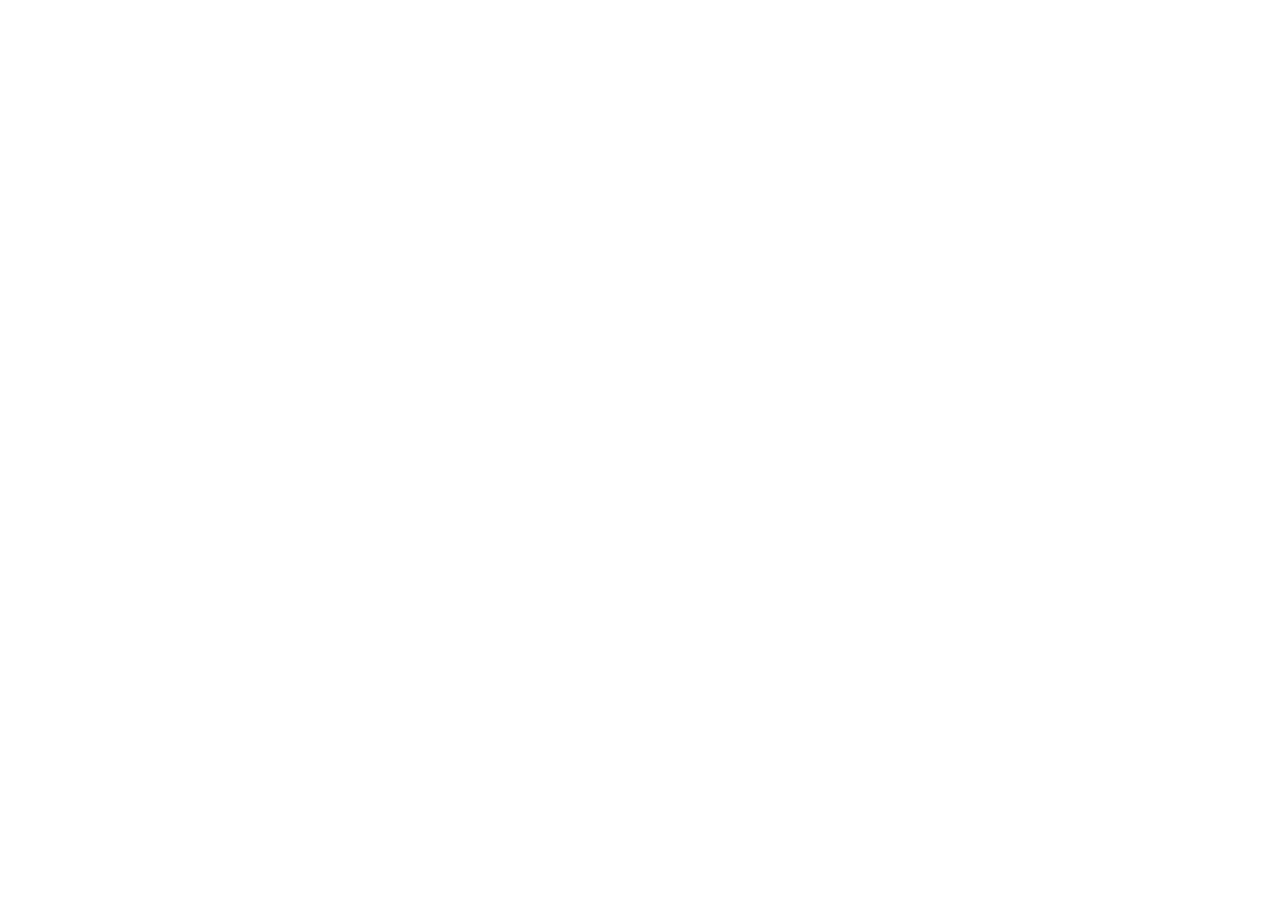
==== success.html @ e07ed815 "canvas begin" ====
<!DOCTYPE html>
<html lang="en">
<head>
    <script src="js/pubnub.min.js"></script>
    <script src="js/script.js"></script>
    <meta charset="UTF-8">
    <title>Canvas Drawing</title>
</head>
<body>
<script type="text/javascript">

    var PUBNUB_demo = PUBNUB.init({
        publish_key: 'pub-c-28499904-6bb2-46bb-9475-37428c2674a1',
        subscribe_key: 'sub-c-0e43000c-3a9a-11e5-883c-02ee2ddab7fe'
    });
    var canvas = document.getElementById('drawCanvas');
    var ctx = canvas.getContext('2d');

    ctx.lineWidth = '3';
    canvas.addEventListener('mousedown', startDraw, false);
    canvas.addEventListener('mousemove', draw, false);
    canvas.addEventListener('mouseup', endDraw, false);
    // create a flag
    var isActive = false;

    // array to collect coordinates
    var plots = [];

    function draw(e) {
        if(!isActive) return;

        // cross-browser canvas coordinates
        var x = e.offsetX || e.layerX - canvas.offsetLeft;
        var y = e.offsetY || e.layerY - canvas.offsetTop;

        plots.push({x: x, y: y});

        drawOnCanvas(plots);
    }

    function drawOnCanvas(color, plots) {
        ctx.beginPath();
        ctx.moveTo(plots[0].x, plots[0].y);

        for(var i=1; i<plots.length; i++) {
            ctx.lineTo(plots[i].x, plots[i].y);
        }
        ctx.stroke();
    }
    function startDraw(e) {
        isActive = true;
    }

    function endDraw(e) {
        isActive = false;

        // empty the array
        plots = [];
    }
</script>
<canvas id="drawCanvas" width="800" height="600"></canvas>

</body>
</html>
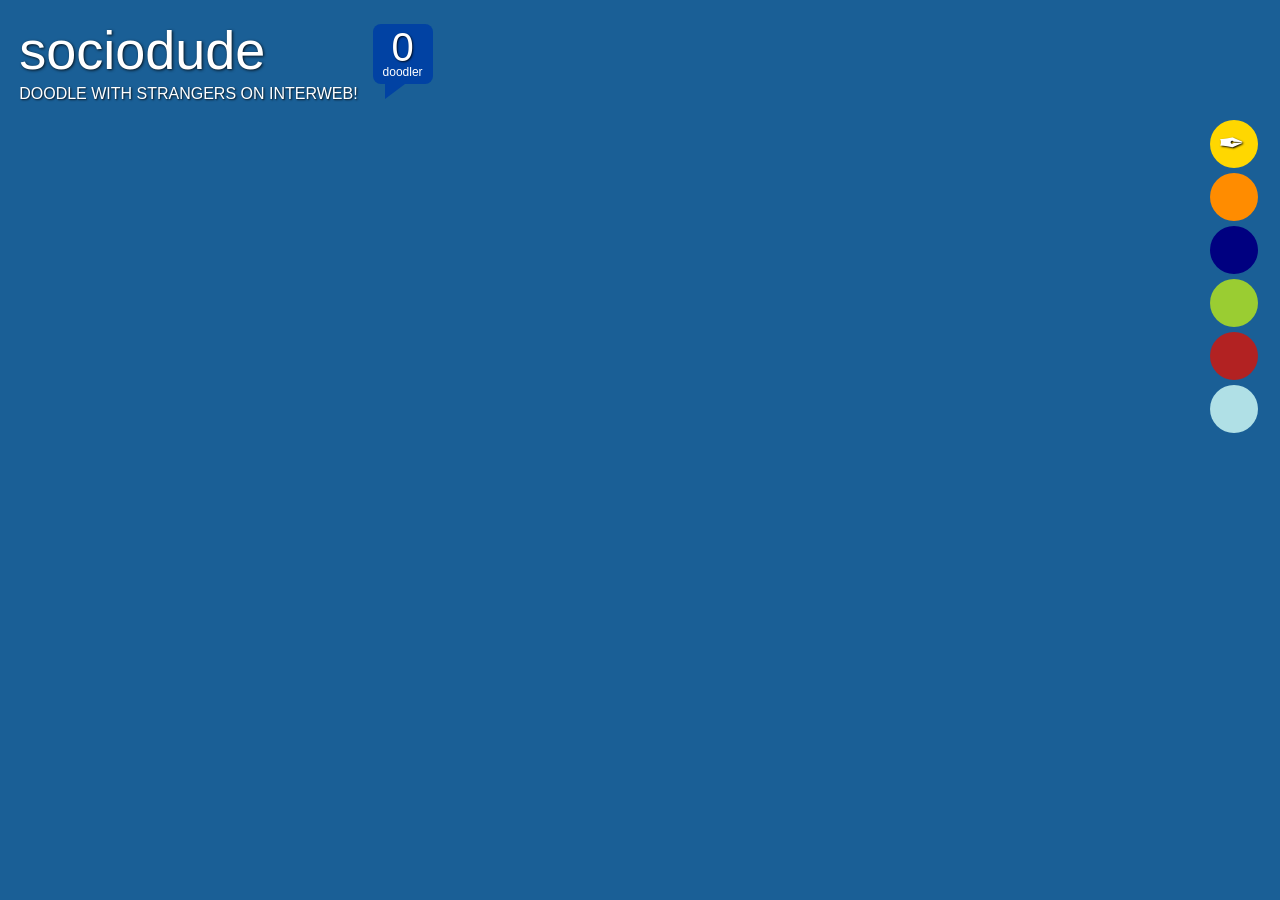
==== commit 403aecd3: "final commit on 5aug" ====
--- a/success.html
+++ b/success.html
@@ -1,64 +1,50 @@
-<!DOCTYPE html>
+<!doctype html>
 <html lang="en">
 <head>
-    <script src="js/pubnub.min.js"></script>
-    <script src="js/script.js"></script>
-    <meta charset="UTF-8">
-    <title>Canvas Drawing</title>
+    <meta charset="utf-8">
+    <meta http-equiv="X-UA-Compatible" content="IE=edge,chrome=1">
+
+    <title>SocioDude</title>
+        <meta name="viewport" content="width=device-width, initial-scale=1.0">
+    <link rel="stylesheet" href="css/style.css">
 </head>
+
 <body>
-<script type="text/javascript">
+<header>
+    <div>
+        <h1>SocioDude</h1>
+        <h2>Doodle with strangers on InterWeb!</h2>
+    </div>
+    <div class="bubble">
+        <span id="occupancy">0</span>
+        <span id="unit">doodler</span>
+    </div>
+</header>
 
-    var PUBNUB_demo = PUBNUB.init({
-        publish_key: 'pub-c-28499904-6bb2-46bb-9475-37428c2674a1',
-        subscribe_key: 'sub-c-0e43000c-3a9a-11e5-883c-02ee2ddab7fe'
-    });
-    var canvas = document.getElementById('drawCanvas');
-    var ctx = canvas.getContext('2d');
+<section id="main">
+    <canvas id="drawCanvas" width="300" height="300">Canvas is not supported on this browser!</canvas>
 
-    ctx.lineWidth = '3';
-    canvas.addEventListener('mousedown', startDraw, false);
-    canvas.addEventListener('mousemove', draw, false);
-    canvas.addEventListener('mouseup', endDraw, false);
-    // create a flag
-    var isActive = false;
+    <section id="colorSwatch">
+        <input type="radio" name="color" id="color01" data-color="gold" checked><label for="color01"></label>
+        <input type="radio" name="color" id="color02" data-color="darkorange">	<label for="color02"></label>
+        <input type="radio" name="color" id="color03" data-color="navy">		<label for="color03"></label>
+        <input type="radio" name="color" id="color04" data-color="yellowgreen">	<label for="color04"></label>
+        <input type="radio" name="color" id="color05" data-color="firebrick">	<label for="color05"></label>
+        <input type="radio" name="color" id="color06" data-color="powderblue">	<label for="color06"></label>
+    </section>
+</section>
 
-    // array to collect coordinates
-    var plots = [];
 
-    function draw(e) {
-        if(!isActive) return;
 
-        // cross-browser canvas coordinates
-        var x = e.offsetX || e.layerX - canvas.offsetLeft;
-        var y = e.offsetY || e.layerY - canvas.offsetTop;
 
-        plots.push({x: x, y: y});
 
-        drawOnCanvas(plots);
-    }
+<script>
+    // For history() demo, please view history.html.
+    var drawHistory = false;
+</script>
 
-    function drawOnCanvas(color, plots) {
-        ctx.beginPath();
-        ctx.moveTo(plots[0].x, plots[0].y);
-
-        for(var i=1; i<plots.length; i++) {
-            ctx.lineTo(plots[i].x, plots[i].y);
-        }
-        ctx.stroke();
-    }
-    function startDraw(e) {
-        isActive = true;
-    }
-
-    function endDraw(e) {
-        isActive = false;
-
-        // empty the array
-        plots = [];
-    }
-</script>
-<canvas id="drawCanvas" width="800" height="600"></canvas>
+<script src="http://cdn.pubnub.com/pubnub.min.js"></script>
+<script src="js/script.js"></script>
 
 </body>
 </html>
--- a/css/style.css
+++ b/css/style.css
@@ -0,0 +1,214 @@
+* { -moz-box-sizing: border-box; -webkit-box-sizing: border-box; box-sizing: border-box; }
+html {
+	height: 100%;
+}
+body {
+    font-family: "Segoe UI Web Light", "Segoe UI Light", "Segoe UI Web Regular", "Segoe UI", "HelveticaNeue-Light", "Helvetica Neue Light", "Helvetica Neue", Helvetica, Arial, "Lucida Grande", sans-serif; 
+    font-size: 1.2rem;
+    margin: 1em;
+    color: #fff;
+
+    background-color: #1a5f96;
+}
+body.alt {
+
+    background-color: #012e13;
+}
+body.alt2 {
+
+    background-color: #505050;
+}
+header {
+	margin-bottom: 1em;
+}
+h1, h2, h3 {
+	margin: 0;
+	font-weight: normal;
+}
+h1 {
+	font-size: 3.375rem;
+	text-transform: lowercase;
+	text-shadow: 1px 1px 3px rgba(0, 0, 0, 0.8);
+}
+h2 {
+	font-size: 1rem;
+	text-transform: uppercase;
+	line-height: 1.6rem;
+	text-shadow: 1px 1px 2px rgba(0, 0, 0, 0.8);
+}
+a {
+	color: #fff;
+	text-decoration: underline;
+}
+footer {
+	font-size: .75em;
+	color: silver;
+	position: absolute;
+	bottom: 1em;
+	right: 1em;
+}
+#drawCanvas {
+
+  	position: absolute;
+	top: 0;
+	left: 0;
+}
+#drawCanvas:hover, #drawCanvas:active {
+  cursor: url('[data-uri]'), 
+  pointer;
+}
+#colorSwatch {
+	position: absolute;
+	bottom: 20px;
+	right: 20px;
+}
+
+
+input[type=radio] {
+	margin: 0;
+	display: none;
+	width: 0;
+}
+input[type=radio]:checked + label::after {
+	content: '\2712';
+	position: absolute;
+	left: 8px;
+}
+
+label {
+	display: inline-block; 
+	width: 48px; height: 48px; 
+	position: relative;
+	padding-right: 5px;
+	border-radius: 50%;
+	text-shadow: 1px 1px 2px #000;
+	color: #fff;
+	font-size: 32px;
+	line-height: 46px;
+}
+label[for=color01] {background: gold;}
+label[for=color02] {background: darkorange;}
+label[for=color03] {background: navy;}
+label[for=color04] {background: yellowgreen;}
+label[for=color05] {background: firebrick;}
+label[for=color06] {background: powderblue;}
+
+footer {
+	margin-top: 1.5em;
+}
+
+/* Occupancy Animation */
+
+.anim {
+	transform: scale(2.0);
+}
+header div {
+	float: left;
+}
+.bubble {
+	-webkit-transition: all .5s;
+	transition: all .5s;
+}
+.bubble {
+	position: absolute;
+	top: 20px;
+	right: 15px;
+  	min-width: 48px;
+  	height: 48px;
+  	padding: .3em;
+  	display: inline-block;
+  	border-radius: 8px;
+  	line-height: .9em;
+  	color: #fff;
+  	text-align: center;
+  	background: #0142a3;
+}
+.bubble span {
+  	display: block;
+  	margin: 5px auto;
+  	font-size: 10px;
+}
+.bubble #occupancy {
+  	font-size: 32px;
+}
+.github {
+	display: none;
+}
+
+@media all and (orientation: landscape) {
+	canvas {
+		display: inline-block;
+		margin-right: 10px;
+	}
+	#colorSwatch {
+		display: inline-block;
+		width: 50px;
+		top: 120px;
+		right: 20px;
+	}
+	.alt2 #colorSwatch {
+		top: 30px;
+	}
+	.bubble {
+		top: 0;
+		position: relative;
+	  	min-width: 60px;
+	  	height: 60px;
+	  	padding: .4em;
+	  	margin: 5px 10px 20px 30px;
+	  	display: inline-block;
+	  	border-radius: 8px;
+	  	line-height: 1.05em;
+	  	color: #fff;
+	  	text-align: center;
+	  	background: #0142a3;
+	}
+	.bubble:after {
+	  	content: "";
+	  	position: absolute;
+	  	bottom: -15px;
+	  	right: 28px;
+	  	border: 0;
+	  	border-left-width: 20px;
+	  	border-bottom-width: 15px;
+	  	border-style: solid;
+	  	border-color: transparent #0142a3;
+	  	display: block;
+	  	width: 0;
+	}
+	.bubble span {
+	  	display: block;
+	  	margin: 5px auto;
+	  	font-size: 12px;
+	}
+	.bubble #occupancy {
+  		font-size: 40px;
+	  	text-shadow: 1px 1px 2px rgba(0, 0, 0, 0.8);
+	}
+
+}
+
+.typed-cursor{
+	opacity: 1;
+	-webkit-animation: blink 0.7s infinite;
+	-moz-animation: blink 0.7s infinite;
+	animation: blink 0.7s infinite;
+}
+@keyframes blink{
+	0% { opacity:1; }
+	50% { opacity:0; }
+	100% { opacity:1; }
+}
+@-webkit-keyframes blink{
+	0% { opacity:1; }
+	50% { opacity:0; }
+	100% { opacity:1; }
+}
+@-moz-keyframes blink {
+	0% {
+		opacity: 1;
+	}
+	50% {
+		opacity: 0;
+	}
+}
